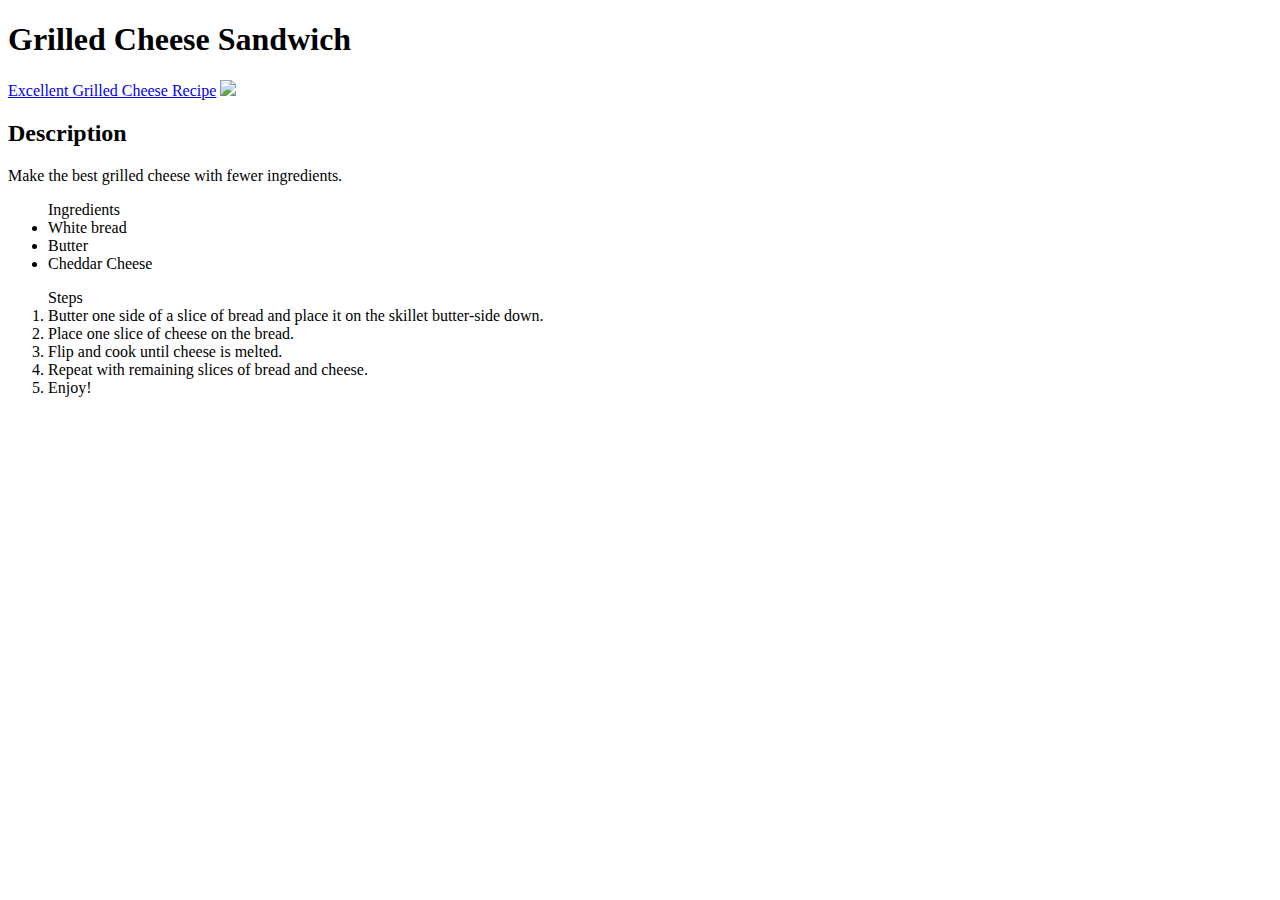
==== recipes/grilledCheese.html @ cd14e573 "Finish pages" ====
<!DOCTYPE html>
<html lang="en">
<head>
    <meta charset="UTF-8">
    <meta name="viewport" content="width=device-width, initial-scale=1.0">
    <title>Grilled Cheese Recipe</title>
</head>
<body>
    <h1>Grilled Cheese Sandwich</h1>
     <a href = "https://www.allrecipes.com/recipe/23891/grilled-cheese-sandwich/">Excellent Grilled Cheese Recipe</a>
     <img src = "https://imagesvc.meredithcorp.io/v3/mm/image?url=https%3A%2F%2Fimages.media-allrecipes.com%2Fuserphotos%2F2206436.jpg&q=60&c=sc&poi=auto&orient=true&h=512">
     <h2>Description</h2>
       <p>Make the best grilled cheese with fewer ingredients.</p>
       <ul>Ingredients
        <li>White bread</li>
        <li>Butter</li>
        <li>Cheddar Cheese</li>
       </ul>
       <ol>Steps
        <li>Butter one side of a slice of bread and place it on the skillet butter-side down.</li>
        <li>Place one slice of cheese on the bread.</li>
        <li>Flip and cook until cheese is melted.</li>
        <li>Repeat with remaining slices of bread and cheese.</li>
        <li>Enjoy!</li>
       </ol>
       
</body>
</html>
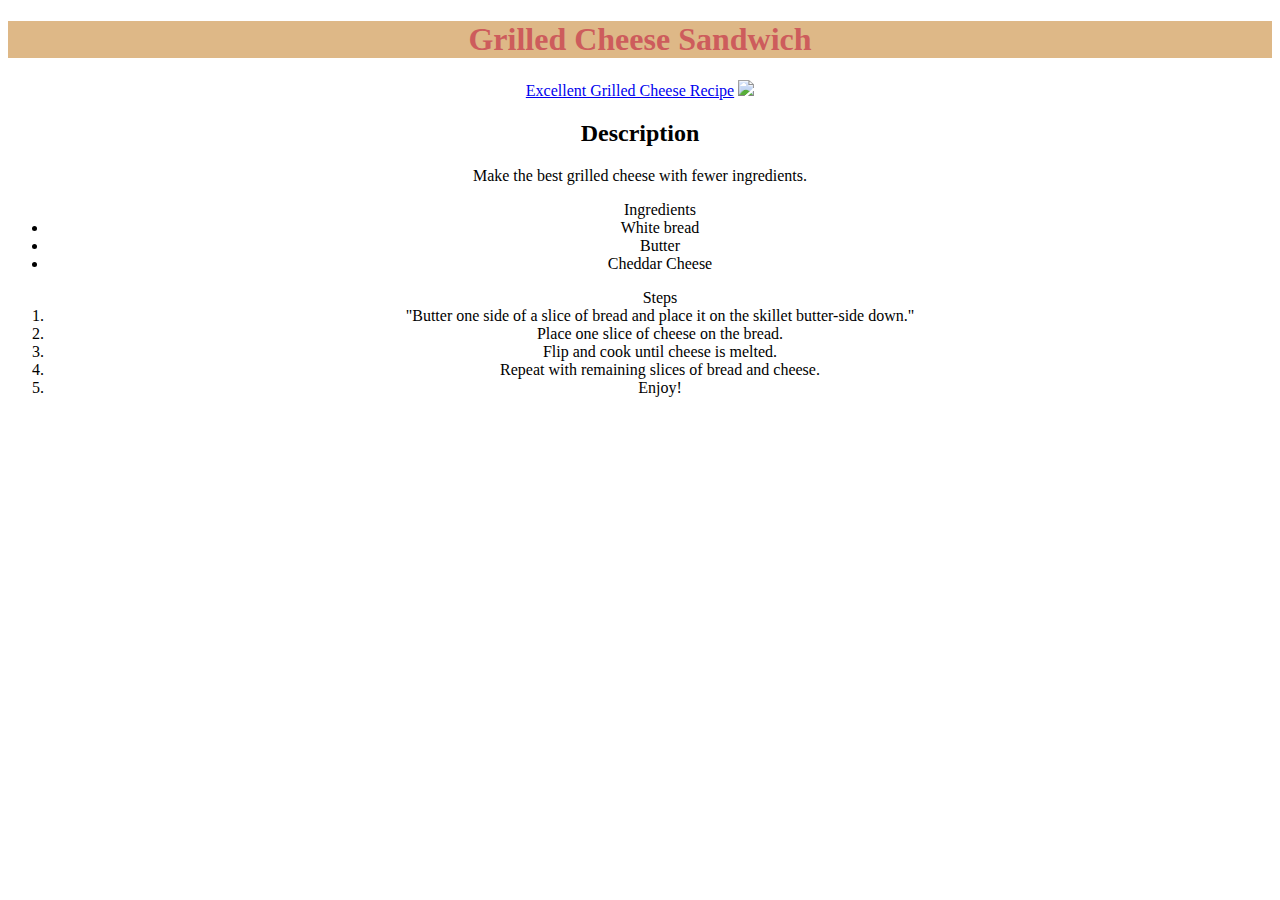
==== commit f8e8cb9a: "Complete landing page styling (background, colors, font)" ====
--- a/recipes/grilledCheese.html
+++ b/recipes/grilledCheese.html
@@ -4,9 +4,10 @@
     <meta charset="UTF-8">
     <meta name="viewport" content="width=device-width, initial-scale=1.0">
     <title>Grilled Cheese Recipe</title>
+    <link rel = "stylesheet" href = "../style.css">
 </head>
 <body>
-    <h1>Grilled Cheese Sandwich</h1>
+    <h1 class = "recipe-head">Grilled Cheese Sandwich</h1>
      <a href = "https://www.allrecipes.com/recipe/23891/grilled-cheese-sandwich/">Excellent Grilled Cheese Recipe</a>
      <img src = "https://imagesvc.meredithcorp.io/v3/mm/image?url=https%3A%2F%2Fimages.media-allrecipes.com%2Fuserphotos%2F2206436.jpg&q=60&c=sc&poi=auto&orient=true&h=512">
      <h2>Description</h2>
@@ -17,7 +18,7 @@
         <li>Cheddar Cheese</li>
        </ul>
        <ol>Steps
-        <li>Butter one side of a slice of bread and place it on the skillet butter-side down.</li>
+        <li>"Butter one side of a slice of bread and place it on the skillet butter-side down."</li>
         <li>Place one slice of cheese on the bread.</li>
         <li>Flip and cook until cheese is melted.</li>
         <li>Repeat with remaining slices of bread and cheese.</li>
@@ -25,4 +26,4 @@
        </ol>
        
 </body>
-</html>+</html>
--- a/style.css
+++ b/style.css
@@ -0,0 +1,23 @@
+*{
+    font-family: "Gill Sans", serif; text-align: center;
+}
+img{
+    width: 500px; height: auto;
+}
+#landingBack{
+    background-image:url("https://t3.ftcdn.net/jpg/02/52/38/80/360_F_252388016_KjPnB9vglSCuUJAumCDNbmMzGdzPAucK.jpg");
+    height : 1000px;
+}
+#box{
+    background: skyblue; text-align: center; 
+    opacity: 0.9;
+    width: 600px; margin: 50px; height: 300px; padding: 50px;
+    margin-left: 350px;
+    margin-right: 350px;
+    border-radius: 25px;
+    position:fixed;
+}
+.recipe-head{
+    color: indianred;
+    background-color: burlywood;
+}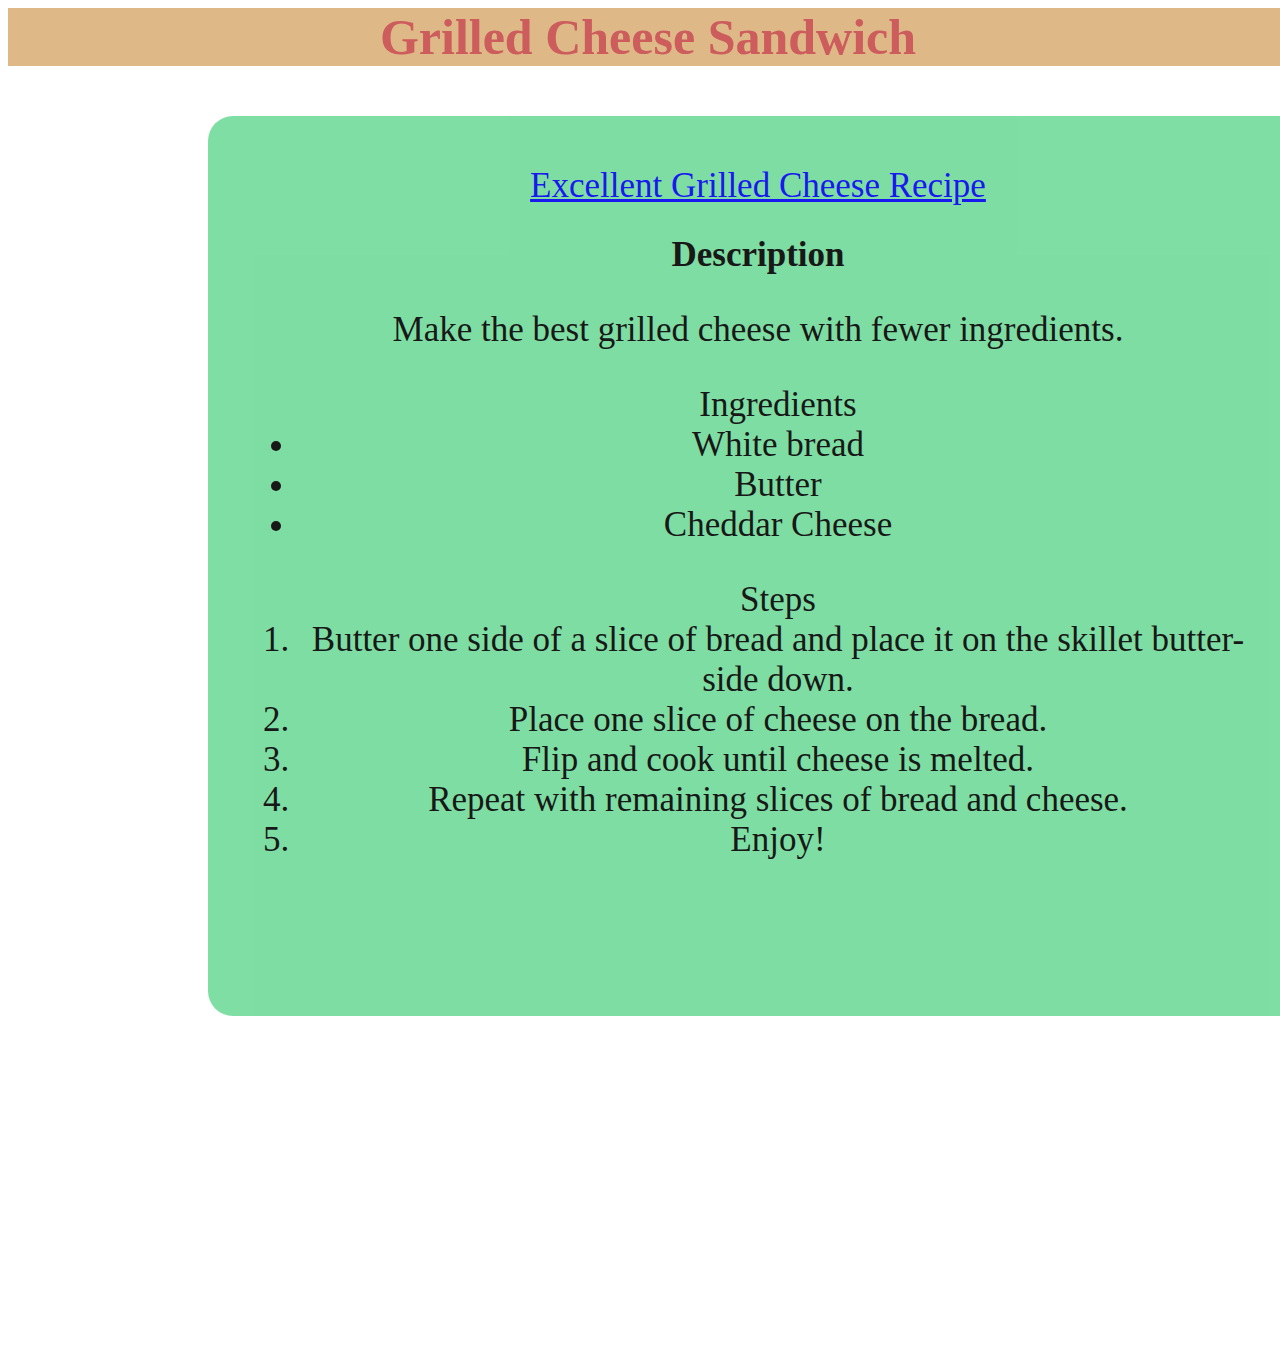
==== commit 278a8308: "Style food pages (backgrounds, colors, header adjustments)" ====
--- a/recipes/grilledCheese.html
+++ b/recipes/grilledCheese.html
@@ -6,10 +6,11 @@
     <title>Grilled Cheese Recipe</title>
     <link rel = "stylesheet" href = "../style.css">
 </head>
-<body>
+<body class = "back grilledCheeseBack">
     <h1 class = "recipe-head">Grilled Cheese Sandwich</h1>
+    <div class = "food" id = "box">
      <a href = "https://www.allrecipes.com/recipe/23891/grilled-cheese-sandwich/">Excellent Grilled Cheese Recipe</a>
-     <img src = "https://imagesvc.meredithcorp.io/v3/mm/image?url=https%3A%2F%2Fimages.media-allrecipes.com%2Fuserphotos%2F2206436.jpg&q=60&c=sc&poi=auto&orient=true&h=512">
+     <!-- <img src = "https://imagesvc.meredithcorp.io/v3/mm/image?url=https%3A%2F%2Fimages.media-allrecipes.com%2Fuserphotos%2F2206436.jpg&q=60&c=sc&poi=auto&orient=true&h=512"> -->
      <h2>Description</h2>
        <p>Make the best grilled cheese with fewer ingredients.</p>
        <ul>Ingredients
@@ -18,12 +19,12 @@
         <li>Cheddar Cheese</li>
        </ul>
        <ol>Steps
-        <li>"Butter one side of a slice of bread and place it on the skillet butter-side down."</li>
+        <li>Butter one side of a slice of bread and place it on the skillet butter-side down.</li>
         <li>Place one slice of cheese on the bread.</li>
         <li>Flip and cook until cheese is melted.</li>
         <li>Repeat with remaining slices of bread and cheese.</li>
         <li>Enjoy!</li>
        </ol>
-       
+    </div>
 </body>
 </html>
--- a/style.css
+++ b/style.css
@@ -1,23 +1,46 @@
 *{
     font-family: "Gill Sans", serif; text-align: center;
+    font-size: 35px;
 }
+
 img{
     width: 500px; height: auto;
 }
-#landingBack{
+.back{
+    width: 100vw; height: 150vh;
+    background-size: cover;
+
+}
+.landingBack{
     background-image:url("https://t3.ftcdn.net/jpg/02/52/38/80/360_F_252388016_KjPnB9vglSCuUJAumCDNbmMzGdzPAucK.jpg");
-    height : 1000px;
 }
 #box{
     background: skyblue; text-align: center; 
     opacity: 0.9;
-    width: 600px; margin: 50px; height: 300px; padding: 50px;
-    margin-left: 350px;
-    margin-right: 350px;
+    width: 1000px; margin: 50px; height: 400px; padding: 50px;
+    margin-left: 200px;
+    margin-right: 150px;
     border-radius: 25px;
-    position:fixed;
+    
+}
+.food#box{
+    height: 800px;
+    background-color: rgb(112, 218, 153);
+    text-align:inherit
 }
 .recipe-head{
+    margin-top: 0; 
+    font-size: 50px; font-family:'Times New Roman', Times, serif
+    height: 100px;
     color: indianred;
     background-color: burlywood;
+}
+.burgerBack{
+    background-image: url("https://www.shutterstock.com/shutterstock/photos/72883006/display_1500/stock-photo-gigantic-hamburger-on-white-background-fast-food-concept-72883006.jpg");
+}
+.pastaBack{
+    background-image: url("https://www.allrecipes.com/thmb/M2Ci7aik3JW3XboXuPD_-bmvVME=/0x512/filters:no_upscale():max_bytes(150000):strip_icc():format(webp)/241920-easy-homemade-pasta-dough-ddmfs-4x3-c7172fe3104e43868f928c077d3a3397.jpg");
+}
+.grilledCheeseBack{
+    background-image: url("https://imagesvc.meredithcorp.io/v3/mm/image?url=https%3A%2F%2Fimages.media-allrecipes.com%2Fuserphotos%2F2206436.jpg&q=60&c=sc&poi=auto&orient=true&h=512");
 }